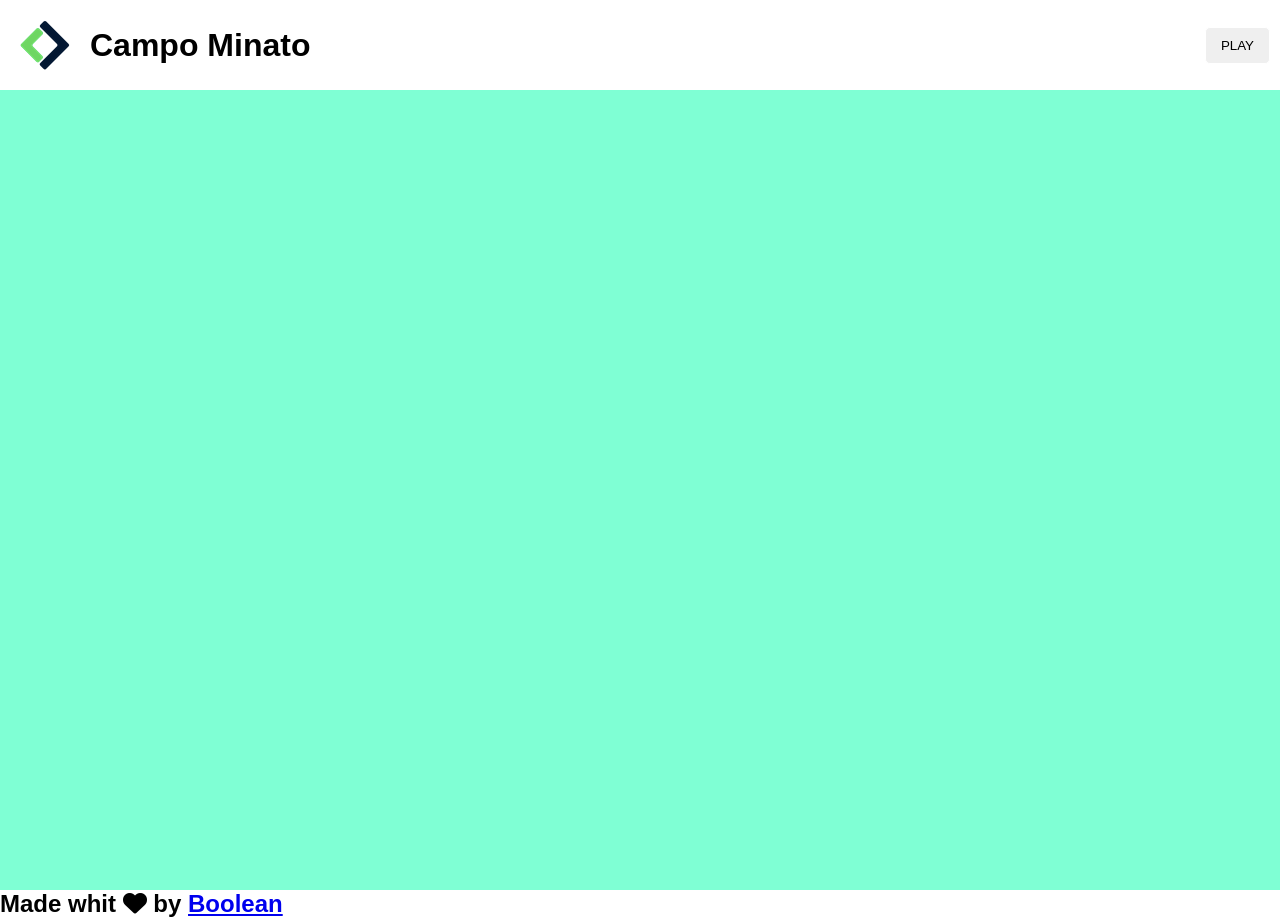
==== index.html @ 5cea8e6f "Add the old file and start to add the new exercise" ====
<!DOCTYPE html>
<html lang="en">
<head>
    <meta charset="UTF-8">
    <meta http-equiv="X-UA-Compatible" content="IE=edge">
    <meta name="viewport" content="width=device-width, initial-scale=1.0">
    <title>Js campominato grid</title>
    <link rel="stylesheet" href="style.css">
    <link rel="stylesheet" href="https://cdnjs.cloudflare.com/ajax/libs/font-awesome/6.4.0/css/all.min.css">
</head>
<body>
    <header class="flex flex-align">
        <div class="flex">
            <img src="Img/Logo.png" alt="Boolean Logo">
            <h1>
                Campo Minato
            </h1>
        </div>
        <button onclick="refresh()">PLAY</button>
    </header>
    <main>
        <div class="griglia">

        </div>
    </main>
    <footer>
        <h2>
            Made whit
            <span>
                <i class="fa-solid fa-heart"></i>
            </span>
            by 
            <a href="https://boolean.careers/?utm_source=google&utm_campaign=it_search_brand&utm_medium=cpc&utm_content=boolean&utm_term=boolean&gad=1&gclid=Cj0KCQjwyLGjBhDKARIsAFRNgW--IWFKL8zPvCVEJ3ekYmG5Kgv2A_RhQLNoVT3W3HiDzkNodXgD3mYaAoB2EALw_wcB">
                Boolean
            </a>
        </h2>
    </footer>
    <script src="script.js"></script>
</body>
</html>
---- style.css ----
*{
    margin: 0;
    padding: 0;
    box-sizing: border-box;
}
body{
    font-family: 'Segoe UI', Tahoma, Geneva, Verdana, sans-serif
}
main{
    background-color: #7fffd4;
    padding: 75px;
}
.flex{
    display: flex;
    align-items: center;
}
.flex-align{
    justify-content: space-between;
}
header img{
    margin: 20px;
}
.griglia{
    height: 650px;
    width: 650px;
    margin: 0 auto;
    display: flex;
    flex-wrap: wrap;
}
button{
    margin: 10px;
    border-radius: 5px;
    border: 1px solid white;
    padding: 10px 15px;
}
.cella {
    width: calc(100% / 10);
    height: calc(100% / 10);
    border: 1px solid black;
    display: flex;
    cursor: default;
    justify-content: center;
    align-items: center;
}

.cliccata{
    background-color: #1164a3;
}
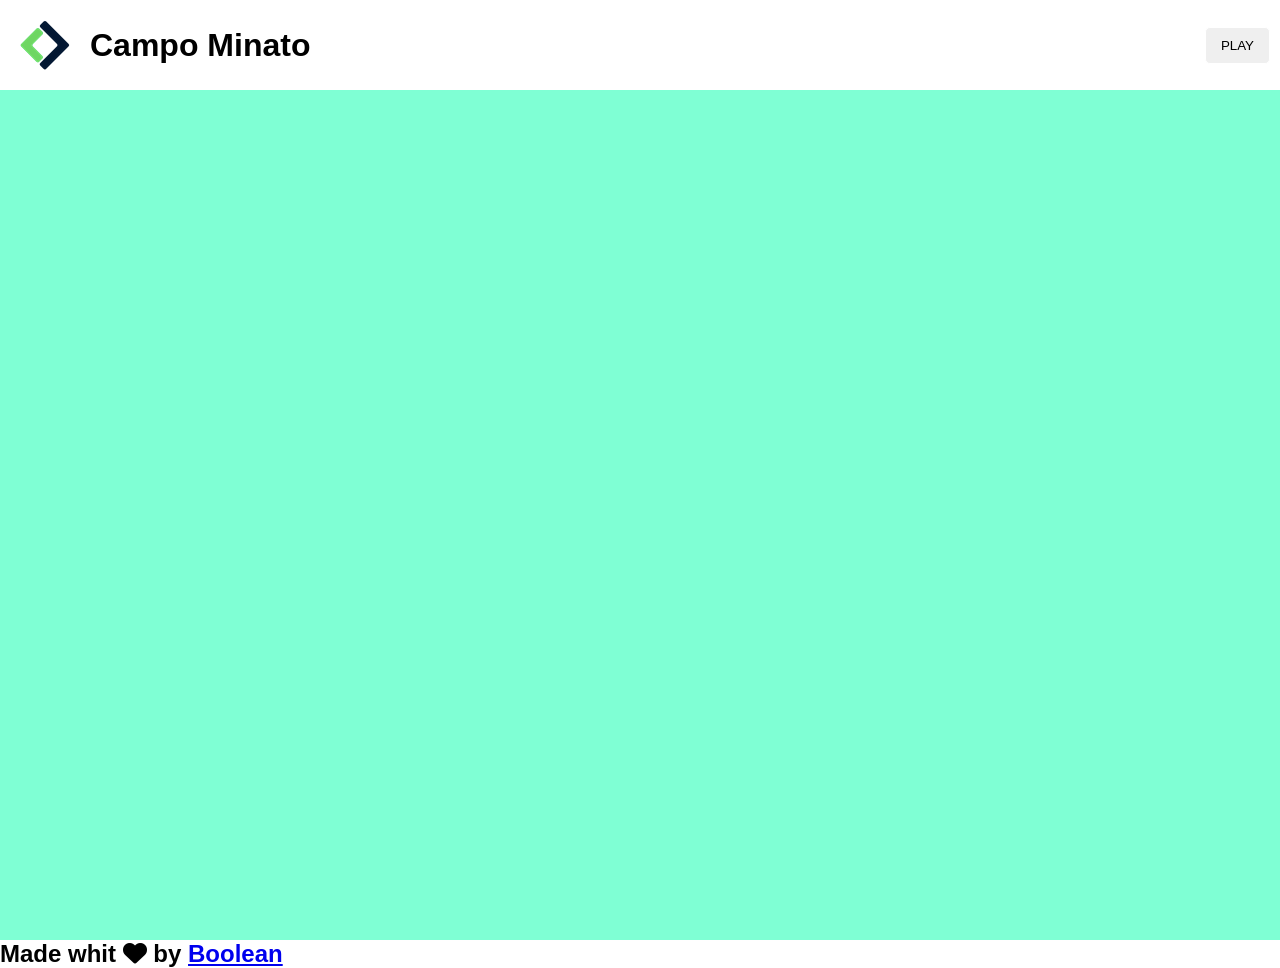
==== commit 997d2c8f: "add "you lose" message in doc" ====
--- a/index.html
+++ b/index.html
@@ -16,9 +16,12 @@
                 Campo Minato
             </h1>
         </div>
-        <button onclick="refresh()">PLAY</button>
+        <button>PLAY</button>
     </header>
     <main>
+        <p>
+            
+        </p>
         <div class="griglia">
 
         </div>
--- a/style.css
+++ b/style.css
@@ -45,4 +45,15 @@
 
 .cliccata{
     background-color: #1164a3;
+}
+p{
+    margin: 0 auto;
+    padding-bottom: 50px;
+    text-align: center;
+}
+p h1{
+    color: red;
+}
+.bomb{
+    background-color: red;
 }
